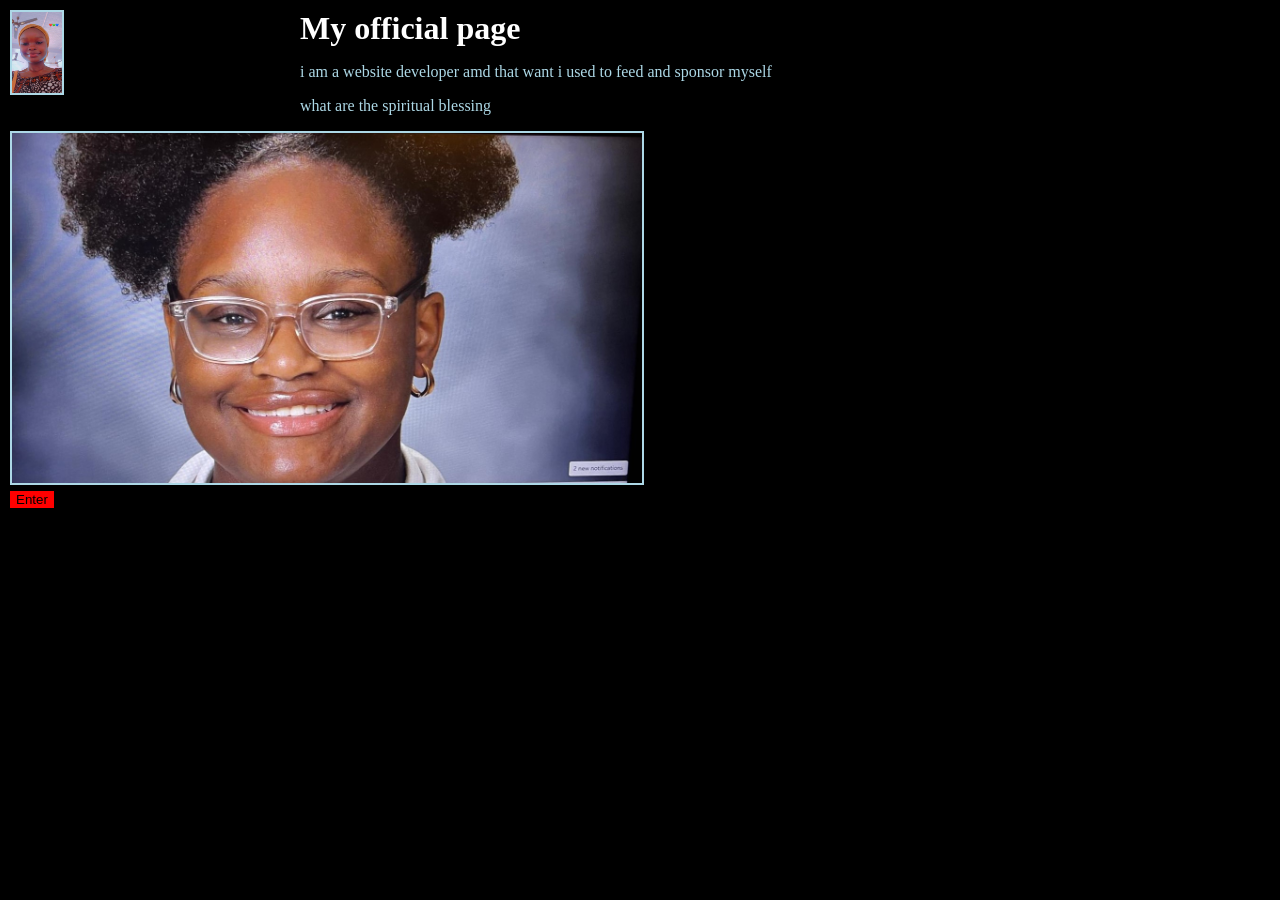
==== official2.html @ d86960b7 "Add files via upload" ====
<!DOCTYPE html>
<html lang="en">
<head>
    <meta charset="UTF-8">
    <meta name="viewport" content="width=device-width, initial-scale=1.0">
    <title>official</title>
    <link rel="stylesheet" href="syle.css">
    <link rel="shortcut icon" href="./images/dad & son.jpg" type="image/x-icon">
</head>
<body>
    <div class="logo">
        <img src="./images/profile.jpg" alt="">
    </div>
    <h1>My official page</h1>
    <p>i am a website developer amd that want i used to feed and sponsor myself</p>
    <p>what are the spiritual blessing</p>
    <img src="./images/logo.jpg" alt="">
    <a href="./information.html">
            <button id="changeColorBtn" class="button">Enter</button>
    </a>
</body>
</html>
---- syle.css ----
body{
    margin: 10px;
    padding: 0;
    background-color: black;
    height: 1px;
}

h1{
    color: white;
    text-align: center;
    display: flex;
    padding: 0;
    margin: 0;
}

p{
    color: lightblue;
}

.button{
    cursor: pointer;
    background-color: red;
    border-style: none;
}

img{
    width: 50%;
    display: flex;
    margin-bottom: 5px;
    border: 2px solid lightblue;
}

h2,h3{
    color: lightblue;
    min-width: 110px;
    padding: 5px;
}

.logo{
    width: 100px;
    height: 10vh;
    display: flex;
    float: left;
    padding-right: 190px;
}

.left-sidebar, .main-sidebar, .right-sidebar{
    width: 300px;
    height: 100vh;
    max-height: fit-content;
    background-color: green;
    display: inline-flex;
    padding: 10px;
    margin: 10px;
}

.left-sidebar, table{
    border: 2px solid black;
    
}

.left-sidebar, table, tr, td, th{
    border: 2px solid black;
    border-collapse: collapse;
}

 input{
    display: inline-block;
    min-height: 50px;
    max-height: 200px;
    height: 1000%;
    background-color: white;
    color: black;
}

.lorem, .table, .question{
    align-items: center;
}
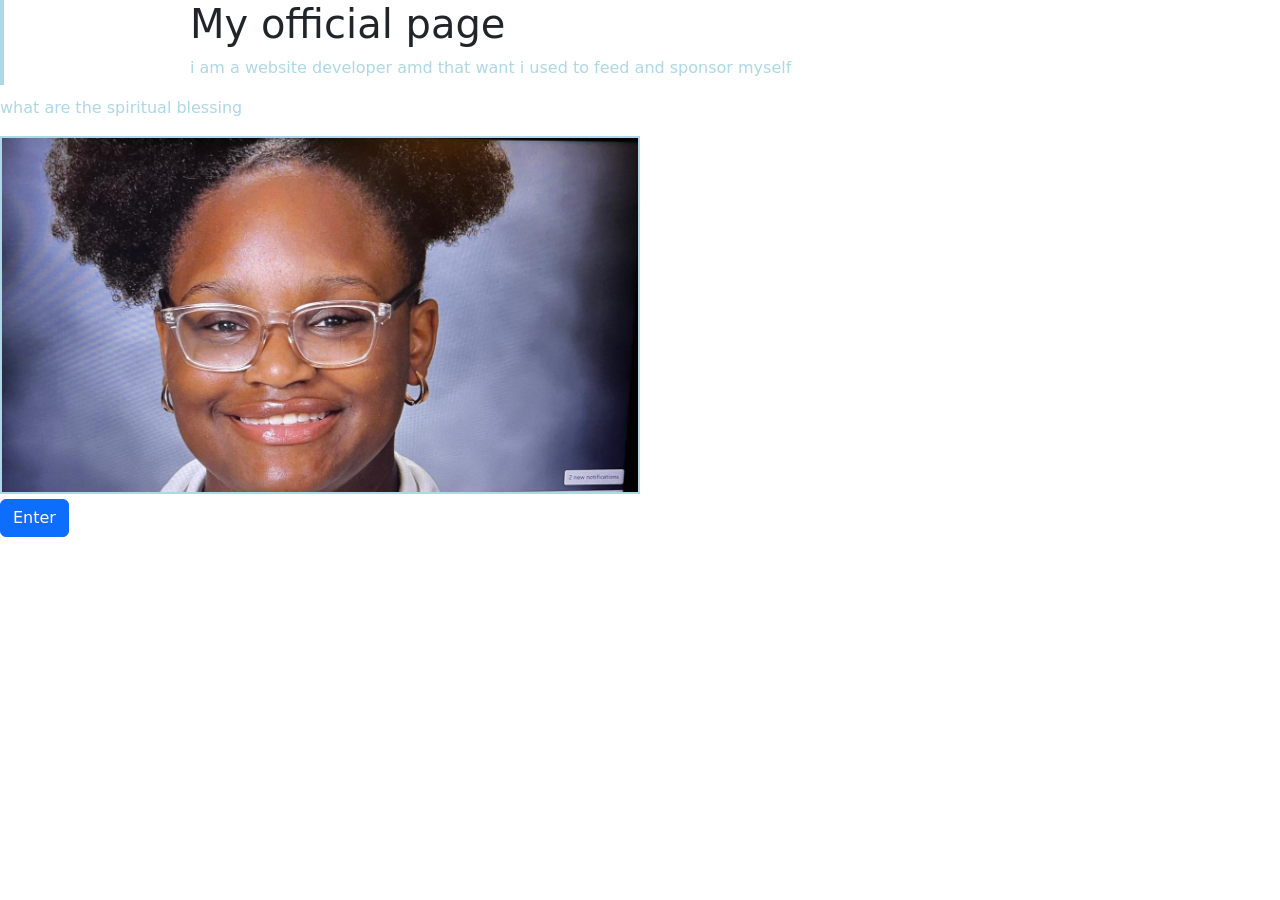
==== commit 99375f9b: "Integrate Bootstrap and update button styles Added Bootstrap CSS for styling and updated button clas" ====
--- a/official2.html
+++ b/official2.html
@@ -6,6 +6,11 @@
     <title>official</title>
     <link rel="stylesheet" href="syle.css">
     <link rel="shortcut icon" href="./images/dad & son.jpg" type="image/x-icon">
+     <link href="https://cdn.jsdelivr.net/npm/bootstrap@5.3.8/dist/css/bootstrap.min.css" rel="stylesheet"
+      integrity="sha384-sRIl4kxILFvY47J16cr9ZwB07vP4J8+LH7qKQnuqkuIAvNWLzeN8tE5YBujZqJLB" crossorigin="anonymous">
+</head>
+
+<body>
 </head>
 <body>
     <div class="logo">
@@ -16,7 +21,7 @@
     <p>what are the spiritual blessing</p>
     <img src="./images/logo.jpg" alt="">
     <a href="./information.html">
-            <button id="changeColorBtn" class="button">Enter</button>
+            <button id="changeColorBtn" class="btn btn-primary">Enter</button>
     </a>
 </body>
-</html>+</html>
